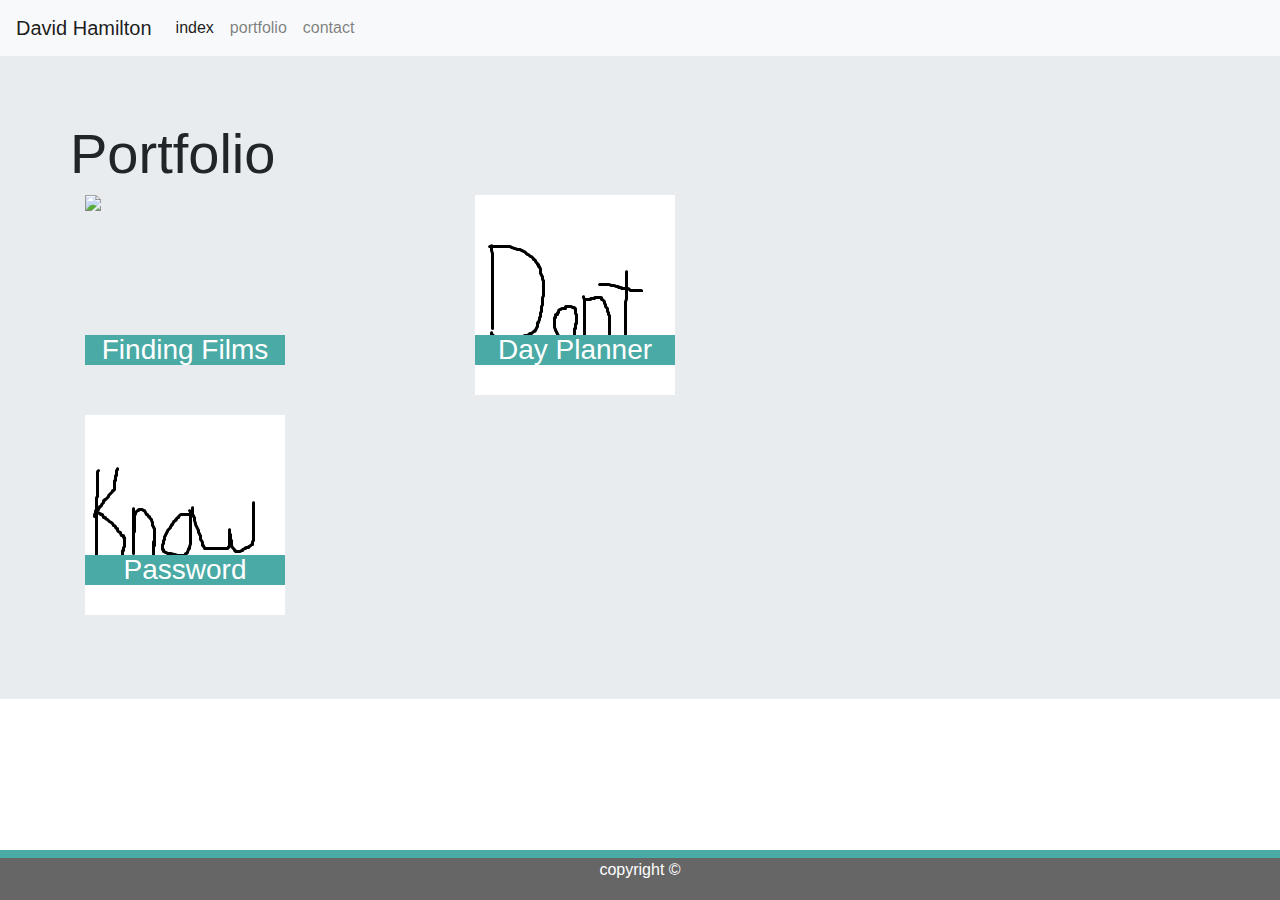
==== portfolio.html @ cc93b1e6 "using the base from my old portfolio" ====
<!DOCTYPE html>
<html>

<head>
    <title>A portfolio about me!</title>

    <link rel="stylesheet" href="https://stackpath.bootstrapcdn.com/bootstrap/4.3.1/css/bootstrap.min.css"
        integrity="sha384-ggOyR0iXCbMQv3Xipma34MD+dH/1fQ784/j6cY/iJTQUOhcWr7x9JvoRxT2MZw1T" crossorigin="anonymous">

    <meta name="viewport" content="width=device-width, initial-scale=1, shrink-to-fit=no">
    <link rel="stylesheet" type="text/css" href="assets/css/style.css">
    <meta charset="UTF-8">
</head>

<body>
    <nav class="navbar navbar-expand-lg navbar-light bg-light">
        <a class="navbar-brand" href="#">David Hamilton</a>
        <button class="navbar-toggler" type="button" data-toggle="collapse" data-target="#navbarText"
            aria-controls="navbarText" aria-expanded="false" aria-label="Toggle navigation">
            <span class="navbar-toggler-icon"></span>
        </button>
        <div class="collapse navbar-collapse" id="navbarText">
            <ul class="navbar-nav mr-auto">
                <li class="nav-item active">
                    <a class="nav-link" href="index.html">index <span class="sr-only">(current)</span></a>
                </li>
                <li class="nav-item">
                    <a class="nav-link" href="portfolio.html">portfolio</a>
                </li>
                <li class="nav-item">
                    <a class="nav-link" href="contacts.html">contact</a>
                </li>
            </ul>
        </div>
    </nav>
    <div class="jumbotron jumbotron-fluid clearfix">
        <div class="container">
            <h1 class="display-4 row">Portfolio</h1>
            <div class="lead row">
                <div class="portfolio-picture col-md-4">
                    <img id=about-me-picture src="assets/images/i.jpeg">
                    <div class="portfolio-picture-banner">
                        <h3>Finding Films</h3>
                    </div>
                </div>
                <div class="portfolio-picture col-md-4">
                    <img id=about-me-picture src="assets/images/dont.jpeg">
                    <div class="portfolio-picture-banner">
                        <h3>Day Planner</h3>
                    </div>
                </div>
                <div class="portfolio-picture col-md-4">
                    <img id=about-me-picture src="assets/images/know.jpeg">
                    <div class="portfolio-picture-banner">
                        <h3>Password Generator</h3>
                    </div>
                </div>
        </div>
    </div>

    <footer>
        copyright ©
    </footer>
    <script src="https://code.jquery.com/jquery-3.3.1.slim.min.js"
        integrity="sha384-q8i/X+965DzO0rT7abK41JStQIAqVgRVzpbzo5smXKp4YfRvH+8abtTE1Pi6jizo" crossorigin="anonymous">
    </script>
    <script src="https://cdnjs.cloudflare.com/ajax/libs/popper.js/1.14.7/umd/popper.min.js"
        integrity="sha384-UO2eT0CpHqdSJQ6hJty5KVphtPhzWj9WO1clHTMGa3JDZwrnQq4sF86dIHNDz0W1" crossorigin="anonymous">
    </script>
    <script src="https://stackpath.bootstrapcdn.com/bootstrap/4.3.1/js/bootstrap.min.js"
        integrity="sha384-JjSmVgyd0p3pXB1rRibZUAYoIIy6OrQ6VrjIEaFf/nJGzIxFDsf4x0xIM+B07jRM" crossorigin="anonymous">
    </script>
</body>

</html>
---- assets/css/style.css ----
#name-container{
    width: 100%;
    background-color: white;
    margin-bottom: 50px;
}
/* h1{
    font-family: 'Georgia', Times, Times New Roman, serif;
    color: white;
    background-color: #4aaaa5;
    border-color: #cccccc;
    height: 60px;
    width: 300px;
    margin-bottom: 10px;
    font-size: 32px;
    margin-left: 150px;
    text-align: center;
    padding-top: 30px;
    margin-bottom: 0px;
} */
#main-content{
    background-image: url('../images/concrete_seamless.png');
    background-repeat: repeat;
    padding: 50px;
    padding-bottom: 70px;
    border-top: 1px solid rgba(128,128,128,0.3);
    border-bottom: 2px solid rgba(128,128,128,0.3);
}
h2{
    padding-top: 0px;
    padding-bottom: 30px;
    font-size: 32px;
    color: #4aaaa5;
    border-bottom: 2px solid rgba(128,128,128,0.3);
}
#about-me{
    background-color: white;
    width: 960px;
    padding: 50px;
    margin-left: 100px;
    line-height: 20px;   
}
#about-me-picture{
    float: left;
    margin-right: 25px;
    margin-bottom: 10px;
}
#index{
    background-color: white;
    width: 960px;
    padding: 50px;
    margin-left: 100px;
    line-height: 20px;
    overflow: auto;
}
.portfolio-picture{
    float: left;
    margin-right: 10px;
    margin-bottom: 10px;
    z-index: 1;
}
.portfolio-picture-banner{
    position: relative;
    background-color: #4aaaa5;
    color: white;
    width: 200px;
    margin-top: 140px;
    text-align: center;
    height: 30px;
}
h3{
    position: absolute;
    margin-top: -2px;
    font-weight: 100;
    width: 100%;
/* Got help from ta (Peter). Turns out that the padding along with not having the width set to 100% was making it so that the text in h3 to be off center. */
}
.clearfix{
    overflow: auto;
}
.clearfix::after{
    content: "";
    clear: both;
    display: table;
}

footer{
    position: fixed;
    bottom: 0;
    left: 0;
    border-top:8px solid #4aaaa5;
    background-color: #666666;
    font-style: 'Arial', 'Helvetica Neue', Helvetica, sans-serif;
    text-align: center;
    color: white;
    width: 100%;
    height: 50px;
}
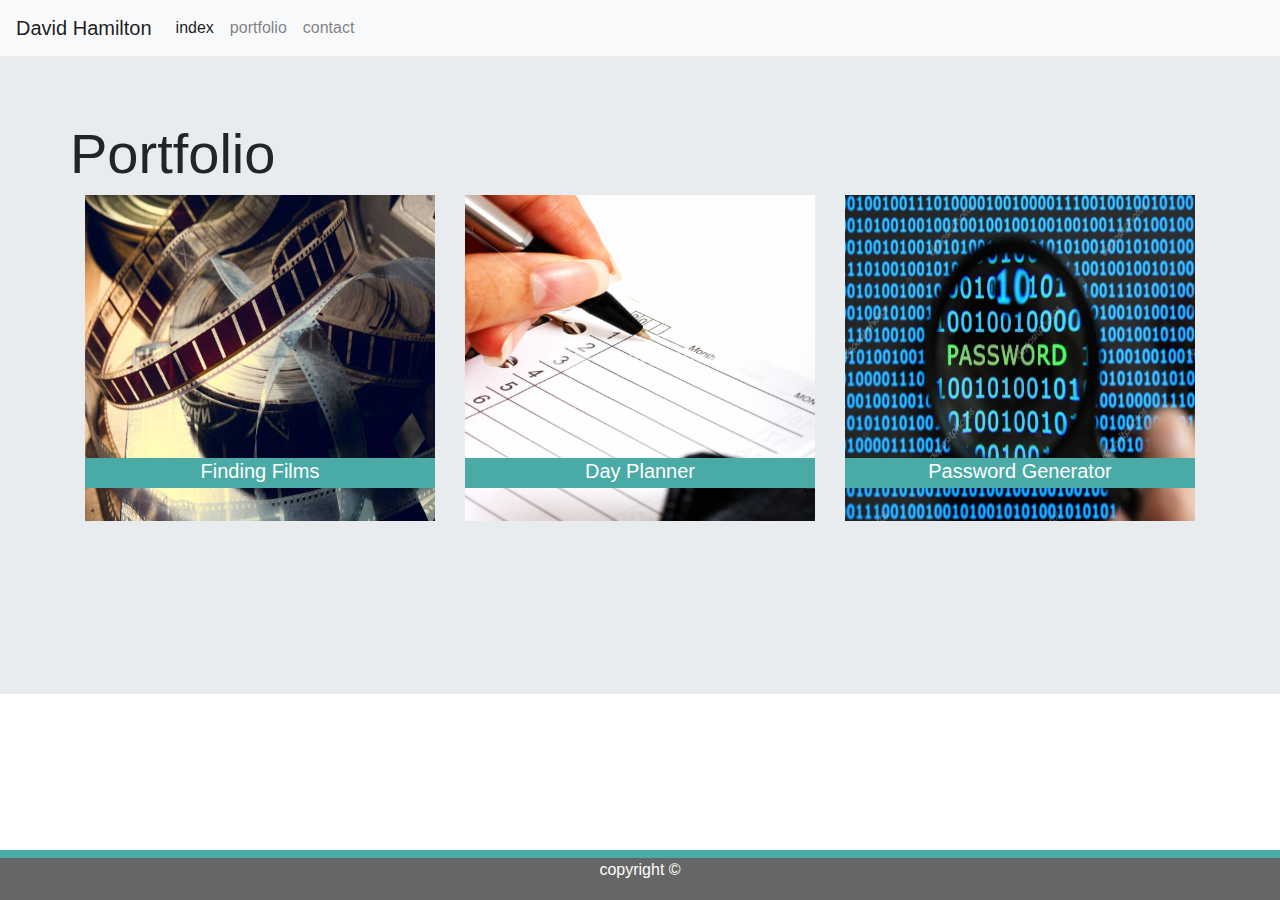
==== commit eae18676: "updated the portfolio pictures to have proper pictures and links to those projects" ====
--- a/portfolio.html
+++ b/portfolio.html
@@ -38,21 +38,21 @@
             <h1 class="display-4 row">Portfolio</h1>
             <div class="lead row">
                 <div class="portfolio-picture col-md-4">
-                    <img id=about-me-picture src="assets/images/i.jpeg">
+                    <img id=about-me-picture src="assets/images/film.jpg">
                     <div class="portfolio-picture-banner">
-                        <h3>Finding Films</h3>
+                        <a id="banner-text" href="https://mauraslavin.github.io/07-movie-API-search/">Finding Films</a>
                     </div>
                 </div>
                 <div class="portfolio-picture col-md-4">
-                    <img id=about-me-picture src="assets/images/dont.jpeg">
+                    <img id=about-me-picture src="assets/images/day-planner.jpg">
                     <div class="portfolio-picture-banner">
-                        <h3>Day Planner</h3>
+                        <a id="banner-text" href="https://dahamilton10.github.io/05-homework-dayplanner/">Day Planner</a>
                     </div>
                 </div>
                 <div class="portfolio-picture col-md-4">
-                    <img id=about-me-picture src="assets/images/know.jpeg">
+                    <img id=about-me-picture src="assets/images/password.jpg">
                     <div class="portfolio-picture-banner">
-                        <h3>Password Generator</h3>
+                        <a id="banner-text" href="https://dahamilton10.github.io/03-jsHomework-pwGenerator/">Password Generator</a>
                     </div>
                 </div>
         </div>
--- a/assets/css/style.css
+++ b/assets/css/style.css
@@ -42,8 +42,8 @@
 }
 #about-me-picture{
     float: left;
-    margin-right: 25px;
-    margin-bottom: 10px;
+    width: 100%;
+    height: 75%;
 }
 #index{
     background-color: white;
@@ -55,24 +55,30 @@
 }
 .portfolio-picture{
     float: left;
-    margin-right: 10px;
-    margin-bottom: 10px;
-    z-index: 1;
+}
+#me-picture{
+    float: left;
+    padding-right: 10px;
 }
 .portfolio-picture-banner{
     position: relative;
     background-color: #4aaaa5;
     color: white;
-    width: 200px;
-    margin-top: 140px;
+    width: 100%;
+    margin-top: 75%;
     text-align: center;
     height: 30px;
 }
-h3{
+#banner-text{
     position: absolute;
+    right: 0px;
+    text-align: center;
     margin-top: -2px;
     font-weight: 100;
     width: 100%;
+    color: white;
+    z-index: 999;
+    font-style: 'Arial', 'Helvetica Neue', Helvetica, sans-serif;
 /* Got help from ta (Peter). Turns out that the padding along with not having the width set to 100% was making it so that the text in h3 to be off center. */
 }
 .clearfix{
